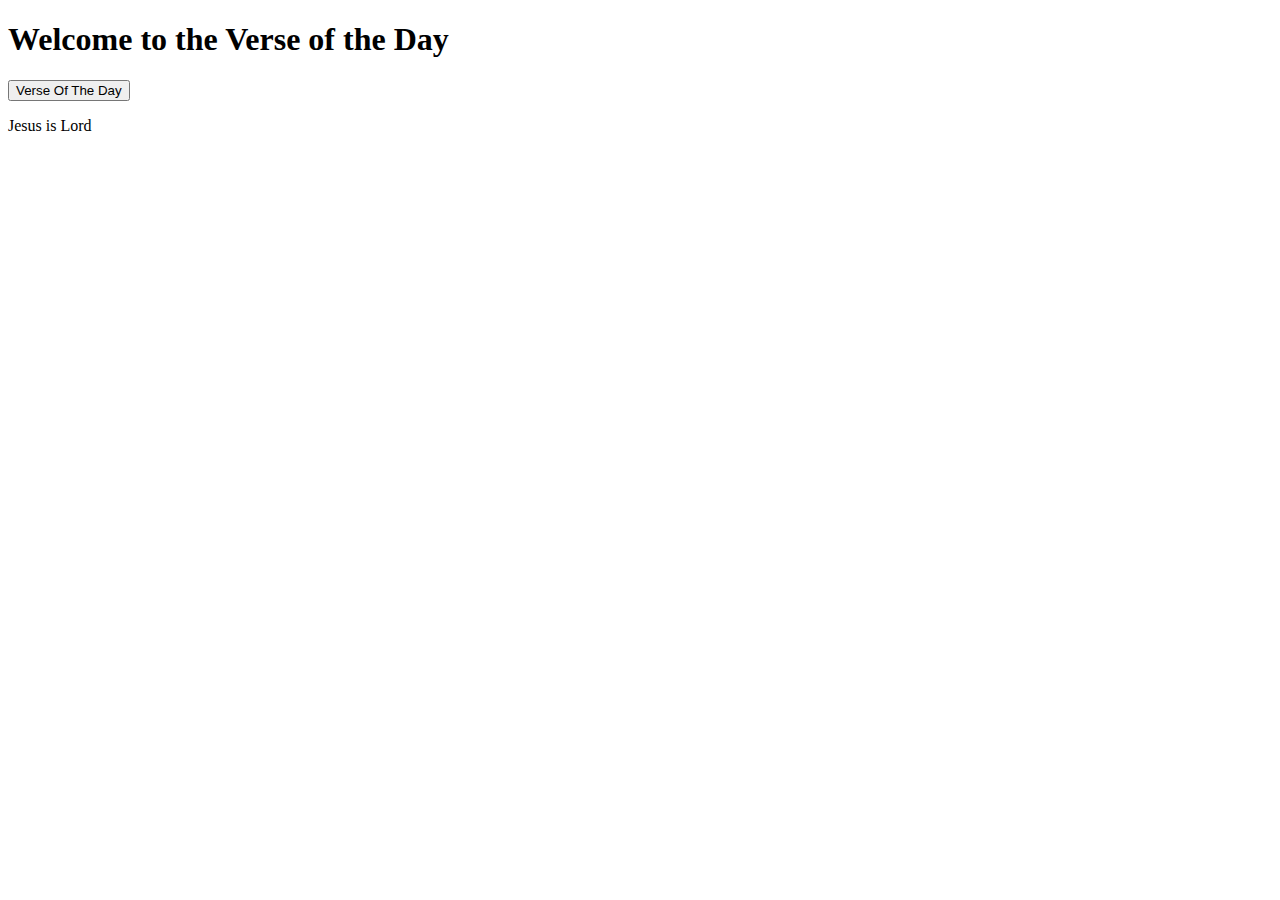
==== main.html @ be09ab13 "Add files via upload" ====
<!DOCTYPE html>
<html lang="en">
<head>
    <meta charset="UTF-8">
    <meta name="viewport" content="width=device-width, initial-scale=1.0">
    <title>Verse of the Day</title>
    <link rel="stylesheet" href="/2/Random Generator/MyRandomGen/style.css">

</head>
<body>
    <div id="container">
    <h1 id="font">Welcome to the  <span> Verse</span> of the Day</h1>
    <button id="click" onclick="giveVerse()">Verse Of The Day</button>
    <p id="verse">Jesus is Lord</p>
    </div>
    <script src="/2/Random Generator/MyRandomGen/script.js" charset="utf-8"></script>
</body>
</html>
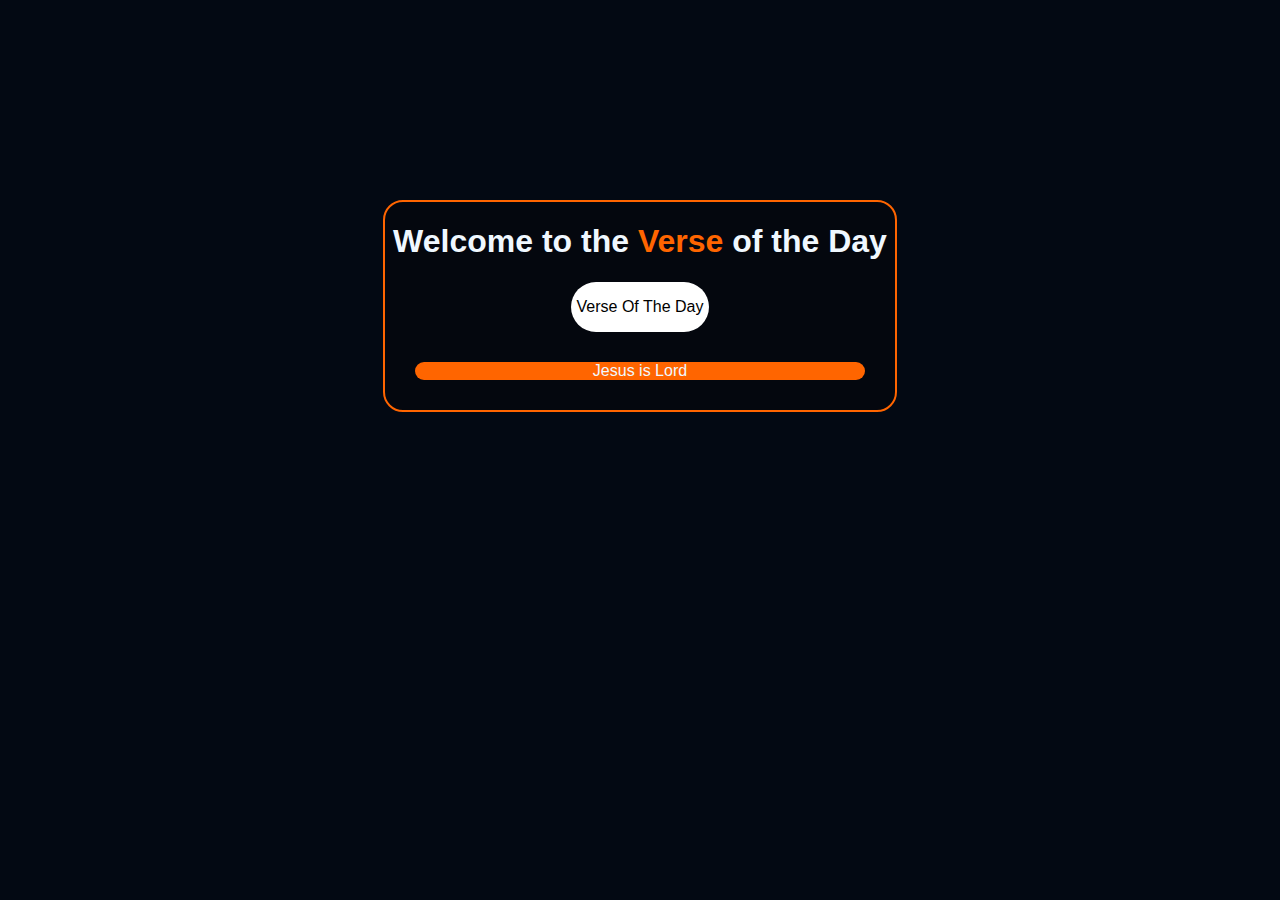
==== commit ec9a02ec: "Add files via upload" ====
--- a/main.html
+++ b/main.html
@@ -4,7 +4,7 @@
     <meta charset="UTF-8">
     <meta name="viewport" content="width=device-width, initial-scale=1.0">
     <title>Verse of the Day</title>
-    <link rel="stylesheet" href="/2/Random Generator/MyRandomGen/style.css">
+    <link rel="stylesheet" href="style.css">
 
 </head>
 <body>
--- a/style.css
+++ b/style.css
@@ -0,0 +1,60 @@
+*{
+    font-family: 'Trebuchet MS', 'Lucida Sans Unicode', 'Lucida Grande', 'Lucida Sans', Arial, sans-serif;
+}
+body{
+  background-color:#030913 ;
+}
+
+#container{
+    height: auto;
+    width: 510px;
+    background-color: #04070e;
+    border-radius: 20px;
+    border: 2px solid #ff6500;
+    text-align: center;
+    color: aliceblue;
+    align-content: center;
+    margin: auto;
+    margin-top: 200px;
+    
+    
+}
+#verse{
+    text-align: center;
+    background-color: #ff6500;
+    
+    border-radius: 10px;
+    margin: 30px;
+    font-family: 'Lucida Sans', 'Lucida Sans Regular', 'Lucida Grande', 'Lucida Sans Unicode', Geneva, Verdana, sans-serif;
+}
+#click:hover{
+    height: 50px;
+    width: auto;
+    border-radius: 50px;
+    border: none;
+    background-color:#ff6500;
+    box-shadow: 0 0 20px #ff6500;
+    transition: box-shadow 0.3s ease-in-out;
+    
+   
+}
+#click:active{
+   background-color:rgb(255, 255, 255) ;
+    transition: box-shadow 0.5s ease-in-out;
+    transform: scale(1.05);
+   
+}
+#click{
+    height: 50px;
+    font-size: 16px;
+    width: auto;
+    font-family: 'Lucida Sans', 'Lucida Sans Regular', 'Lucida Grande', 'Lucida Sans Unicode', Geneva, Verdana, sans-serif;
+    border-radius: 50px;
+    border: none;
+    background-color: rgb(255, 255, 255);
+}
+span{
+    color: #ff6500;
+    
+}
+
